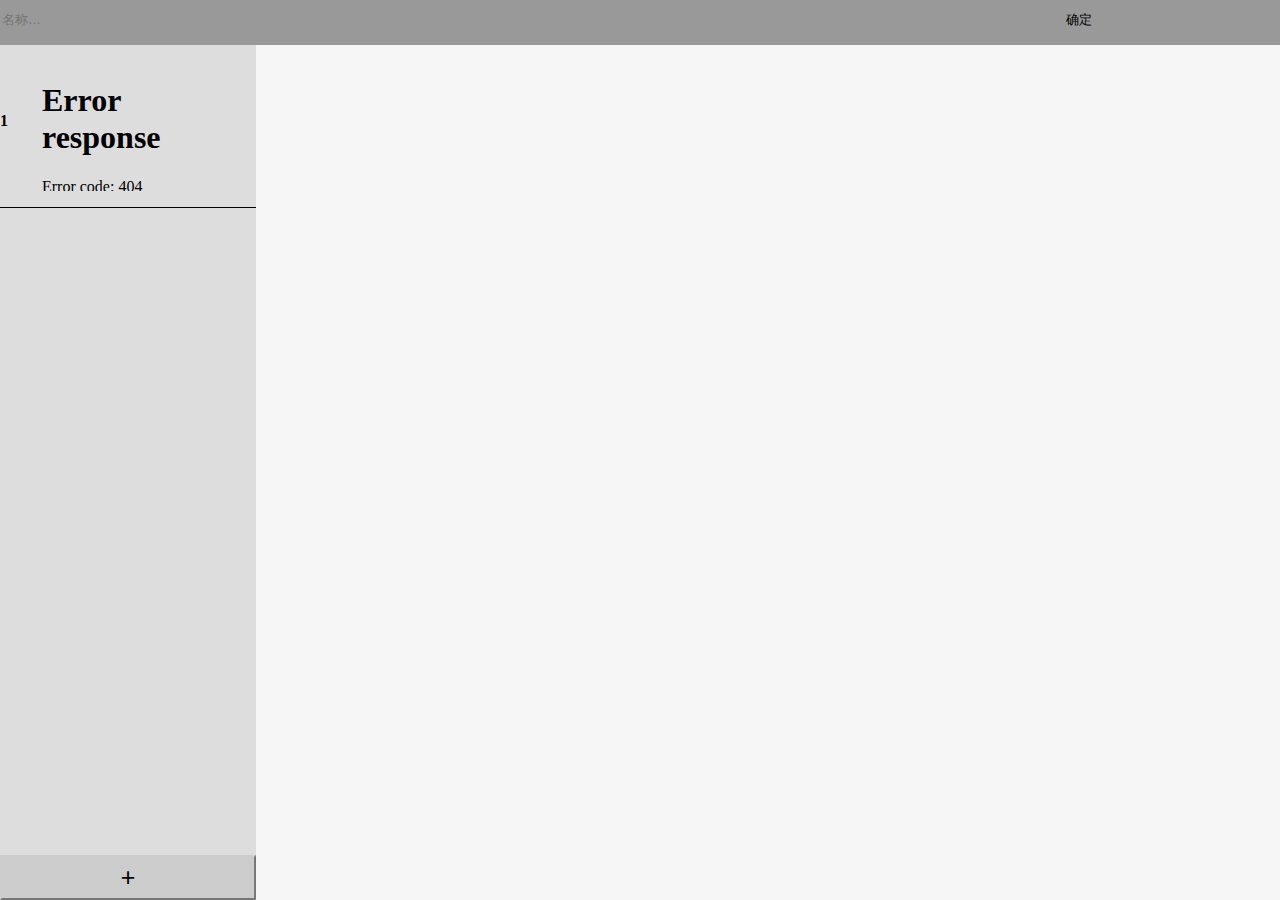
==== block.html @ c17f88a7 "Create block.html" ====
<!DOCTYPE html>

<html>
<head>
    <meta charset="utf-8">
    <title>可视化编程模式</title>
    <link rel="stylesheet" href="block.css"/>
</head>
<body>
<div id="h">
    <input class="m" placeholder='名称…'/><button class='m' style="width:28%;color:black;">确定</button>
</div>
<div id='list'><div class='page'><strong>1</strong><iframe src='yl.html' id='1' frameborder='none'></iframe></div></div>
<button id='add' onclick="">+</button>
<div id="edit"></div>
</body>
</html>
---- block.css ----
.m {
   height: 80%;
   width: 70%;
   border: none;
   border-radius: 0%;
   font-size: 80%;
   background-color:  #999;
   color: white;
 }
#h {
   position:absolute;
   top:0%;
   left:0%;
   width:100%;
   height: 5%;
   background-color: #999;
  }
#list {
   position:absolute;
   top:5%;
   left:0%;
   width:20%;
   height: 90%;
   overflow-y: auto;
   overflow-x: hidden;
   background-color: #ddd;
  }
#edit {
   position:absolute;
   top:5%;
   left:20%;
   width:80%;
   height: 95%;
   overflow-y: auto;
   overflow-x: hidden;
   background-color: #f6f6f6;
  }
iframe {
    position: relative;
    top: 10%;
    left: 10%;
    width: 80%;
    height: 80%;
  }
strong {
    position: relative;
    top: -30%;
    left: 0%;
   }
.page {
   width: 100%;
   height: 20%;
   border-bottom: 1px solid black;
}
#add {
   position:absolute;
   top:95%;
   left:0%;
   width:20%;
   height: 5%;
   background-color: #ccc;
   border-color: #ccc;
   font-size: 25px;
   color: black;
  }
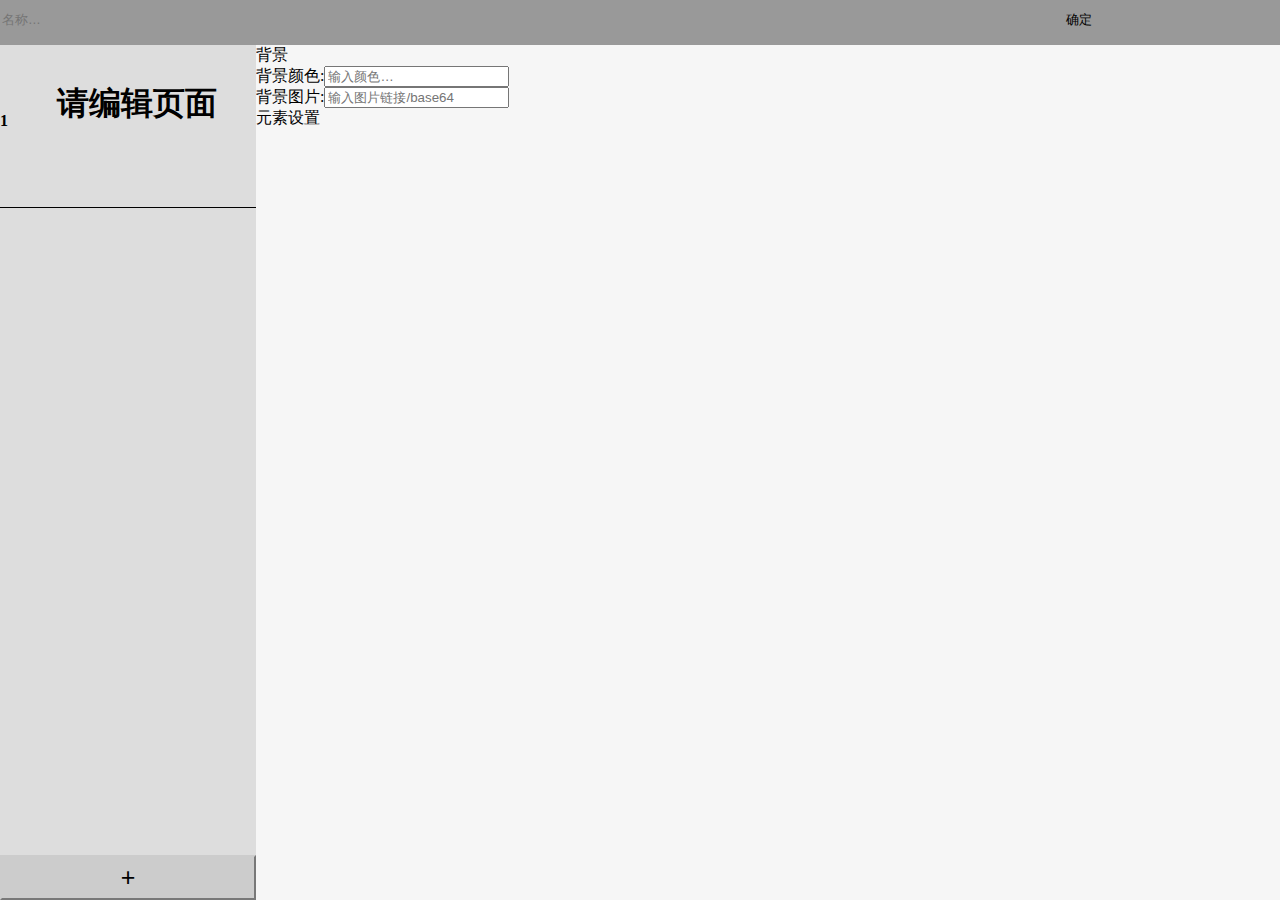
==== commit c6bb3949: "Update block.html" ====
--- a/block.html
+++ b/block.html
@@ -10,8 +10,19 @@
 <div id="h">
     <input class="m" placeholder='名称…'/><button class='m' style="width:28%;color:black;">确定</button>
 </div>
-<div id='list'><div class='page'><strong>1</strong><iframe src='yl.html' id='1' frameborder='none'></iframe></div></div>
-<button id='add' onclick="">+</button>
-<div id="edit"></div>
+<div id='list'><div class='page'  onclick="ps(1)"><strong>1</strong><iframe src='yl.html' id='1' frameborder='none'></iframe></div></div>
+<button id='add' onclick="adb()">+</button>
+<div id="edit">
+    <div id='bg'>
+       <header>背景</header>
+        背景颜色:<input placeholder='输入颜色…' class="bgs" id='c'/><br/>
+        背景图片:<input placeholder='输入图片链接/base64' class="bgs"/>
+        <div id='search' style='position:fixed;top:14%;z-index:10;left:27%;display:none;width:56%;background-color:#eee;height:30%;overflow-x:hideen;overflow-y:auto'></div>
+    </div>
+    <div id='el'>
+       <header>元素设置</header>
+    </div>
+</div>
+<script src='block.js'></script>
 </body>
 </html>
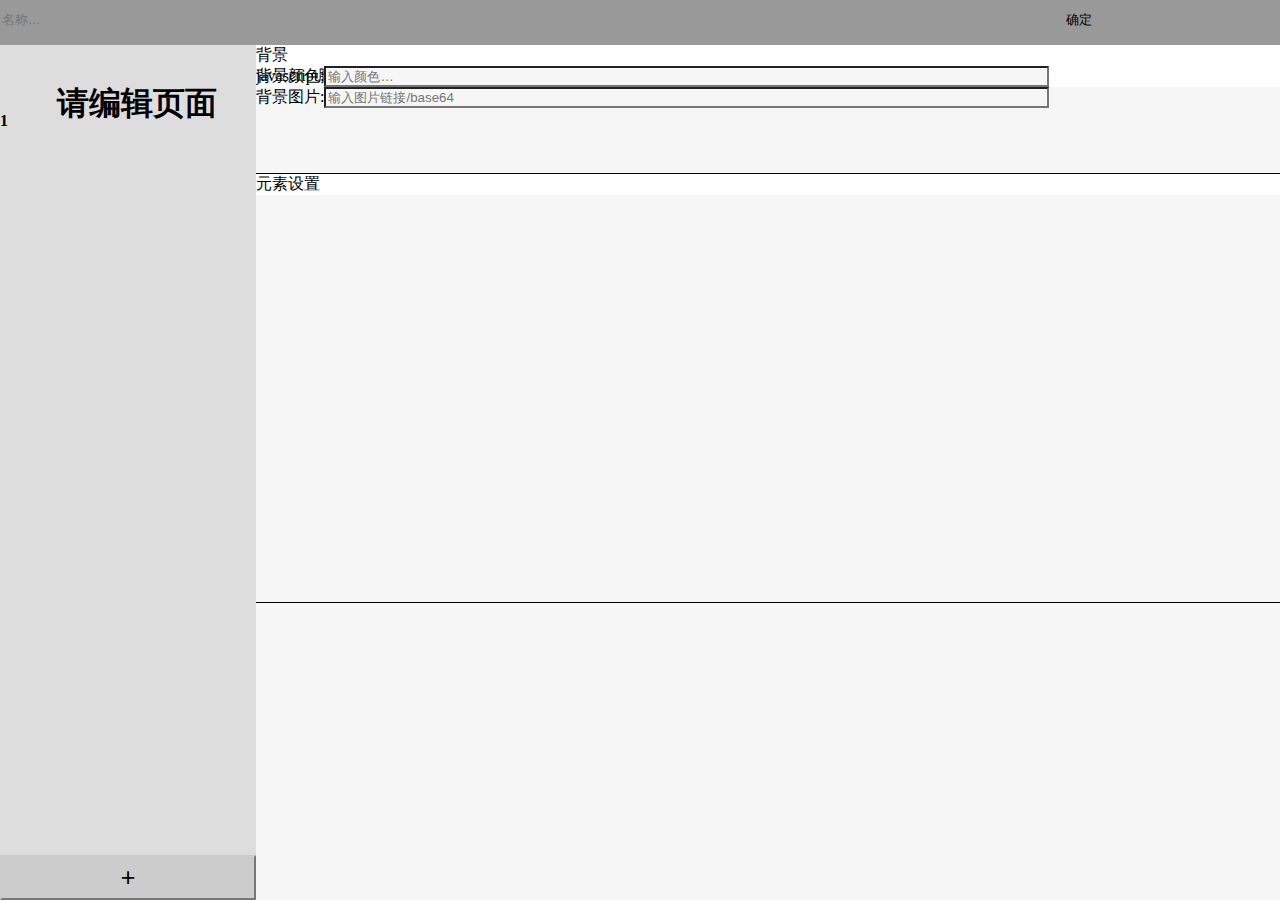
==== commit 07451db0: "Update block.html" ====
--- a/block.html
+++ b/block.html
@@ -17,10 +17,15 @@
        <header>背景</header>
         背景颜色:<input placeholder='输入颜色…' class="bgs" id='c'/><br/>
         背景图片:<input placeholder='输入图片链接/base64' class="bgs"/>
-        <div id='search' style='position:fixed;top:14%;z-index:10;left:27%;display:none;width:56%;background-color:#eee;height:30%;overflow-x:hideen;overflow-y:auto'></div>
+        <div id='search'></div>
     </div>
     <div id='el'>
        <header>元素设置</header>
+    </div>
+    <button onclick="ade()" id="ade">+</button>
+    <div id="sc">
+       <header>javascript脚本</header>
+       <pre contenteditable="true"></pre>
     </div>
 </div>
 <script src='block.js'></script>
--- a/block.css
+++ b/block.css
@@ -50,7 +50,6 @@
 .page {
    width: 100%;
    height: 20%;
-   border-bottom: 1px solid black;
 }
 #add {
    position:absolute;
@@ -61,5 +60,24 @@
    background-color: #ccc;
    border-color: #ccc;
    font-size: 25px;
-   color: black;
+   color: black
   }
+header { background-color: white; }
+#bg {
+    position: absolute;
+    top: 0%;
+    left: 0%;
+    width: 100%;
+    height: 15%;
+    border-bottom: 1px solid black;
+   }
+#el {
+    position: absolute;
+    top: 15.1%;
+    left: 0%;
+    width: 100%;
+    height: 50%;
+    border-bottom: 1px solid black;
+   }
+.bgs { background-color: #f6f6f6; width: 70%; }
+ .sj { border-bottom: 0.5px solid black; }
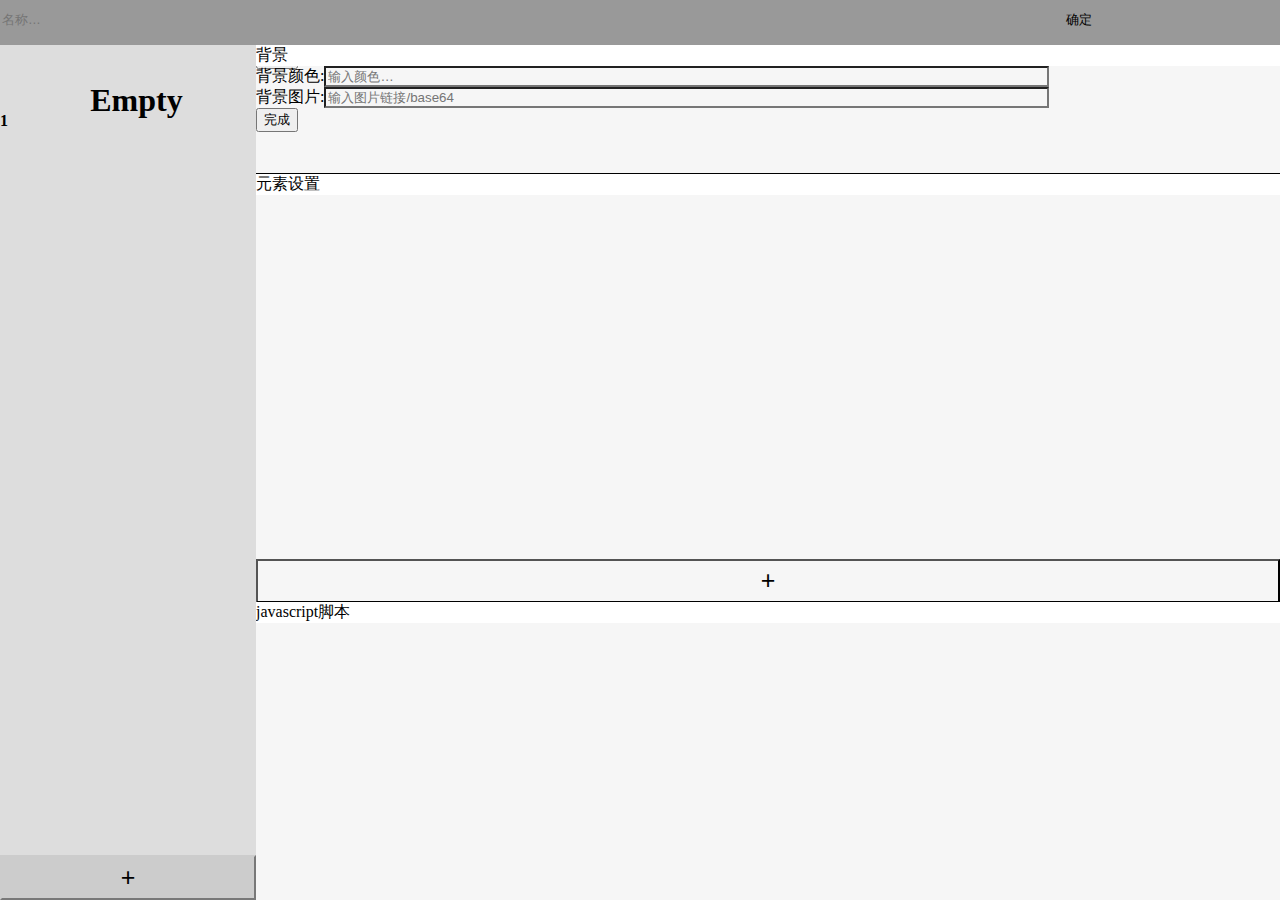
==== commit 857cc14e: "Update block.html" ====
--- a/block.html
+++ b/block.html
@@ -16,18 +16,20 @@
     <div id='bg'>
        <header>背景</header>
         背景颜色:<input placeholder='输入颜色…' class="bgs" id='c'/><br/>
-        背景图片:<input placeholder='输入图片链接/base64' class="bgs"/>
-        <div id='search'></div>
+        背景图片:<input placeholder='输入图片链接/base64' class="bgs"/><br/>
+         <button onclick='' id="subb">完成</button>
     </div>
     <div id='el'>
        <header>元素设置</header>
     </div>
-    <button onclick="ade()" id="ade">+</button>
+    <button onclick="ade()" id="ade">+</button><button onclick="" id="sube">完成</button>
     <div id="sc">
        <header>javascript脚本</header>
        <pre contenteditable="true"></pre>
     </div>
 </div>
+<div id='search'></div>
+<label id='toast'></label>
 <script src='block.js'></script>
 </body>
 </html>
--- a/block.css
+++ b/block.css
@@ -76,8 +76,37 @@
     top: 15.1%;
     left: 0%;
     width: 100%;
-    height: 50%;
-    border-bottom: 1px solid black;
+    height: 45%;
    }
 .bgs { background-color: #f6f6f6; width: 70%; }
  .sj { border-bottom: 0.5px solid black; }
+#search {
+   position:fixed;
+   top:14%;
+   left:27%;
+   z-index:2;
+  display:none;
+  width:56%;
+  background-color:#eee;
+  height:30%;
+  overflow-x:hidden;
+  overflow-y:auto;
+  }
+#sc {
+    position: absolute;
+    top: 65.2%;
+    left: 0%;
+    width: 100%;
+    height: 34.8%;
+   }
+#ade {
+    position: absolute;
+    top: 60.1%;
+    left: 0%;
+    width: 100%;
+    height: 5%;
+    border-bottom: 1px solid black;
+    font-size: 25px;
+    background-color:  #f6f6f6;
+    color: black;
+   }
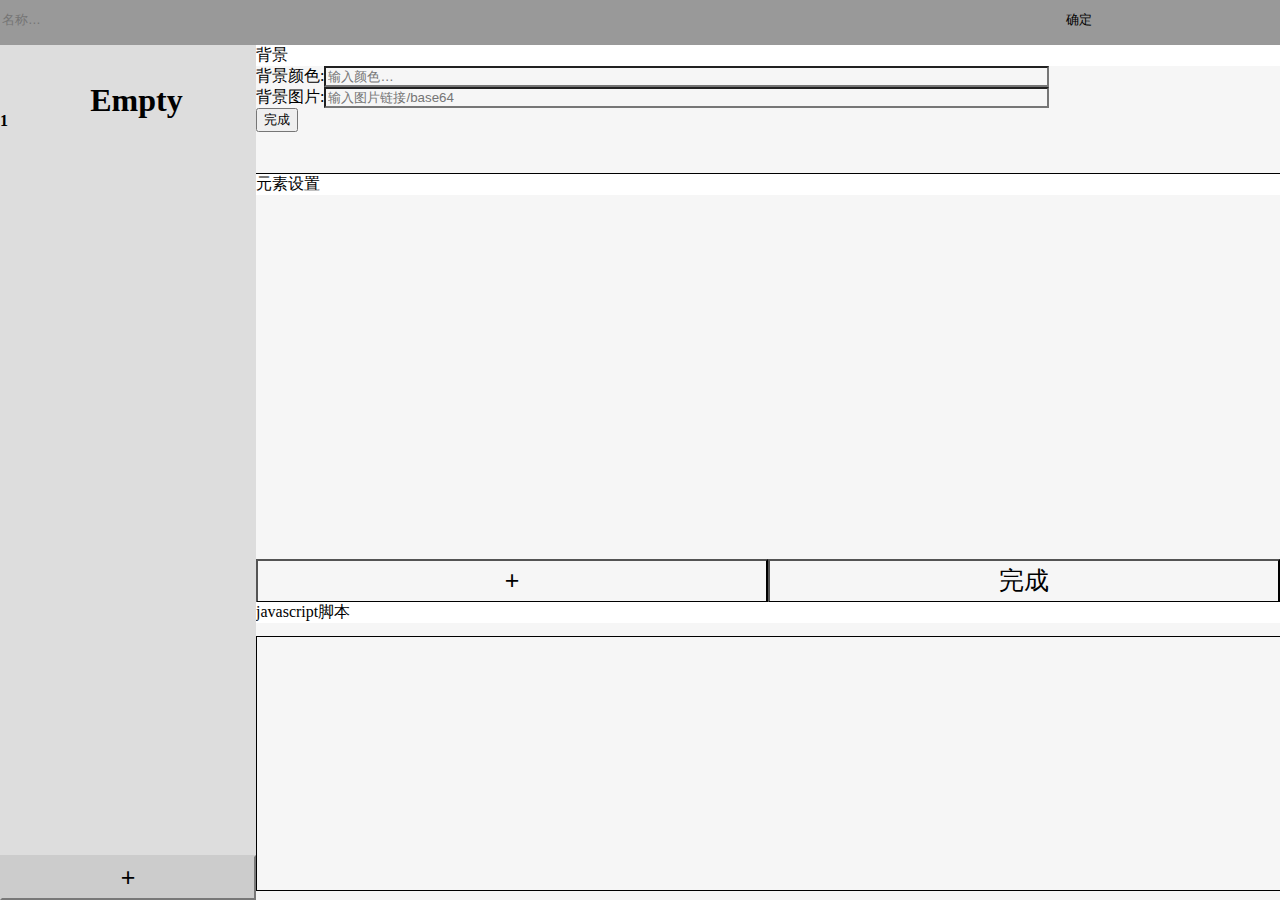
==== commit cde3ca17: "Update block.html" ====
--- a/block.html
+++ b/block.html
@@ -29,6 +29,7 @@
     </div>
 </div>
 <div id='search'></div>
+<div id='sh'></div>
 <label id='toast'></label>
 <script src='block.js'></script>
 </body>
--- a/block.css
+++ b/block.css
@@ -77,6 +77,7 @@
     left: 0%;
     width: 100%;
     height: 45%;
+    overflow: auto;
    }
 .bgs { background-color: #f6f6f6; width: 70%; }
  .sj { border-bottom: 0.5px solid black; }
@@ -103,10 +104,42 @@
     position: absolute;
     top: 60.1%;
     left: 0%;
-    width: 100%;
+    width: 50%;
     height: 5%;
     border-bottom: 1px solid black;
     font-size: 25px;
     background-color:  #f6f6f6;
     color: black;
    }
+pre {
+    width: 100%;
+    height: 85%;
+    border: 1px solid black;
+    overflow: auto;
+    }
+#sube {
+    position: absolute;
+    top: 60.1%;
+    left: 50%;
+    width: 50%;
+    height: 5%;
+    border-bottom: 1px solid black;
+    font-size: 25px;
+    background-color:  #f6f6f6;
+    color: black;
+   }
+#toast {
+   position: absolute;
+   z-index: 100;
+   top: 80%;
+   left: 40%;
+   width: 20%;
+   height: 3%;
+   border: 1px solid dodgerblue;
+   border-radius: 5px;
+   background-color: dodgerblue;
+   color: white;
+   text-align: center;
+   display: none;
+   font-size: 80%;
+   }
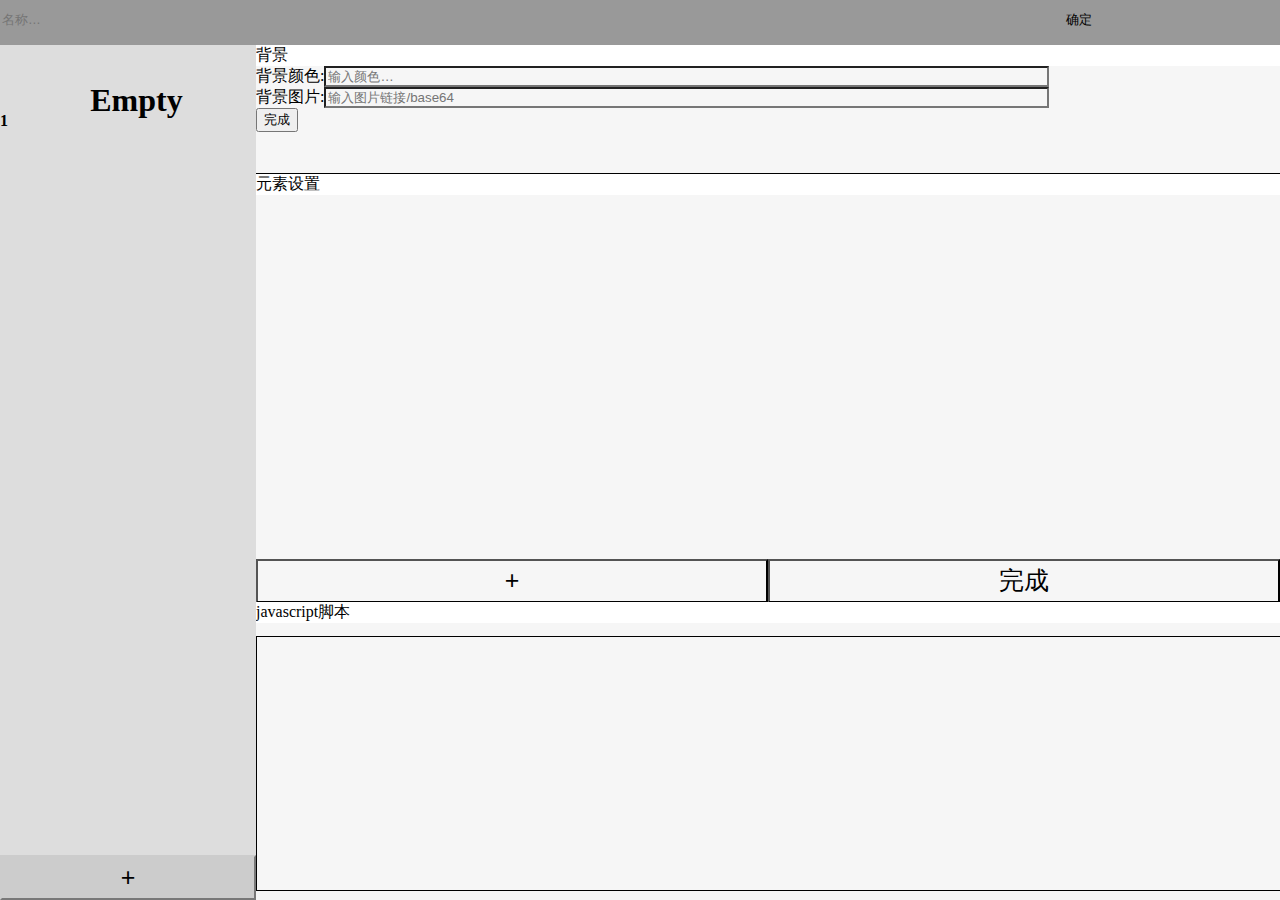
==== commit d4b495af: "Update block.html" ====
--- a/block.html
+++ b/block.html
@@ -4,7 +4,7 @@
 <head>
     <meta charset="utf-8">
     <title>可视化编程模式</title>
-    <link rel="stylesheet" href="block.css"/>
+    <link rel="stylesheet" href="Styles/block.css"/>
 </head>
 <body>
 <div id="h">
@@ -31,6 +31,6 @@
 <div id='search'></div>
 <div id='sh'></div>
 <label id='toast'></label>
-<script src='block.js'></script>
+<script src='Scripts/block.js'></script>
 </body>
 </html>
--- a/Styles/block.css
+++ b/Styles/block.css
@@ -0,0 +1,157 @@
+.m {
+   height: 80%;
+   width: 70%;
+   border: none;
+   border-radius: 0%;
+   font-size: 80%;
+   background-color:  #999;
+   color: white;
+ }
+#h {
+   position:absolute;
+   top:0%;
+   left:0%;
+   width:100%;
+   height: 5%;
+   background-color: #999;
+  }
+#list {
+   position:absolute;
+   top:5%;
+   left:0%;
+   width:20%;
+   height: 90%;
+   overflow-y: auto;
+   overflow-x: hidden;
+   background-color: #ddd;
+  }
+#edit {
+   position:absolute;
+   top:5%;
+   left:20%;
+   width:80%;
+   height: 95%;
+   overflow-y: auto;
+   overflow-x: hidden;
+   background-color: #f6f6f6;
+  }
+iframe {
+    position: relative;
+    top: 10%;
+    left: 10%;
+    width: 80%;
+    height: 80%;
+  }
+strong {
+    position: relative;
+    top: -30%;
+    left: 0%;
+   }
+.page {
+   width: 100%;
+   height: 20%;
+}
+#add {
+   position:absolute;
+   top:95%;
+   left:0%;
+   width:20%;
+   height: 5%;
+   background-color: #ccc;
+   border-color: #ccc;
+   font-size: 25px;
+   color: black
+  }
+header { background-color: white; }
+#bg {
+    position: absolute;
+    top: 0%;
+    left: 0%;
+    width: 100%;
+    height: 15%;
+    border-bottom: 1px solid black;
+   }
+#el {
+    position: absolute;
+    top: 15.1%;
+    left: 0%;
+    width: 100%;
+    height: 45%;
+    overflow: auto;
+   }
+.bgs { background-color: #f6f6f6; width: 70%; }
+ .sj { border-bottom: 0.5px solid black; }
+#search {
+   position:fixed;
+   top:14%;
+   left:27%;
+   z-index:2;
+  display:none;
+  width:56%;
+  background-color:#eee;
+  height:30%;
+  overflow-x:hidden;
+  overflow-y:auto;
+  }
+#sc {
+    position: absolute;
+    top: 65.2%;
+    left: 0%;
+    width: 100%;
+    height: 34.8%;
+   }
+#ade {
+    position: absolute;
+    top: 60.1%;
+    left: 0%;
+    width: 50%;
+    height: 5%;
+    border-bottom: 1px solid black;
+    font-size: 25px;
+    background-color:  #f6f6f6;
+    color: black;
+   }
+pre {
+    width: 100%;
+    height: 85%;
+    border: 1px solid black;
+    overflow: auto;
+    }
+#sube {
+    position: absolute;
+    top: 60.1%;
+    left: 50%;
+    width: 50%;
+    height: 5%;
+    border-bottom: 1px solid black;
+    font-size: 25px;
+    background-color:  #f6f6f6;
+    color: black;
+   }
+#toast {
+   position: absolute;
+   z-index: 100;
+   top: 80%;
+   left: 40%;
+   width: 20%;
+   height: 3%;
+   border: 1px solid dodgerblue;
+   border-radius: 5px;
+   background-color: dodgerblue;
+   color: white;
+   text-align: center;
+   display: none;
+   font-size: 80%;
+   }
+#sh {
+   position:fixed;
+   top:30%;
+   left:27%;
+   z-index:2;
+  display:none;
+  width:20%;
+  background-color:#eee;
+  height:30%;
+  overflow-x:hidden;
+  overflow-y:auto;
+  }
